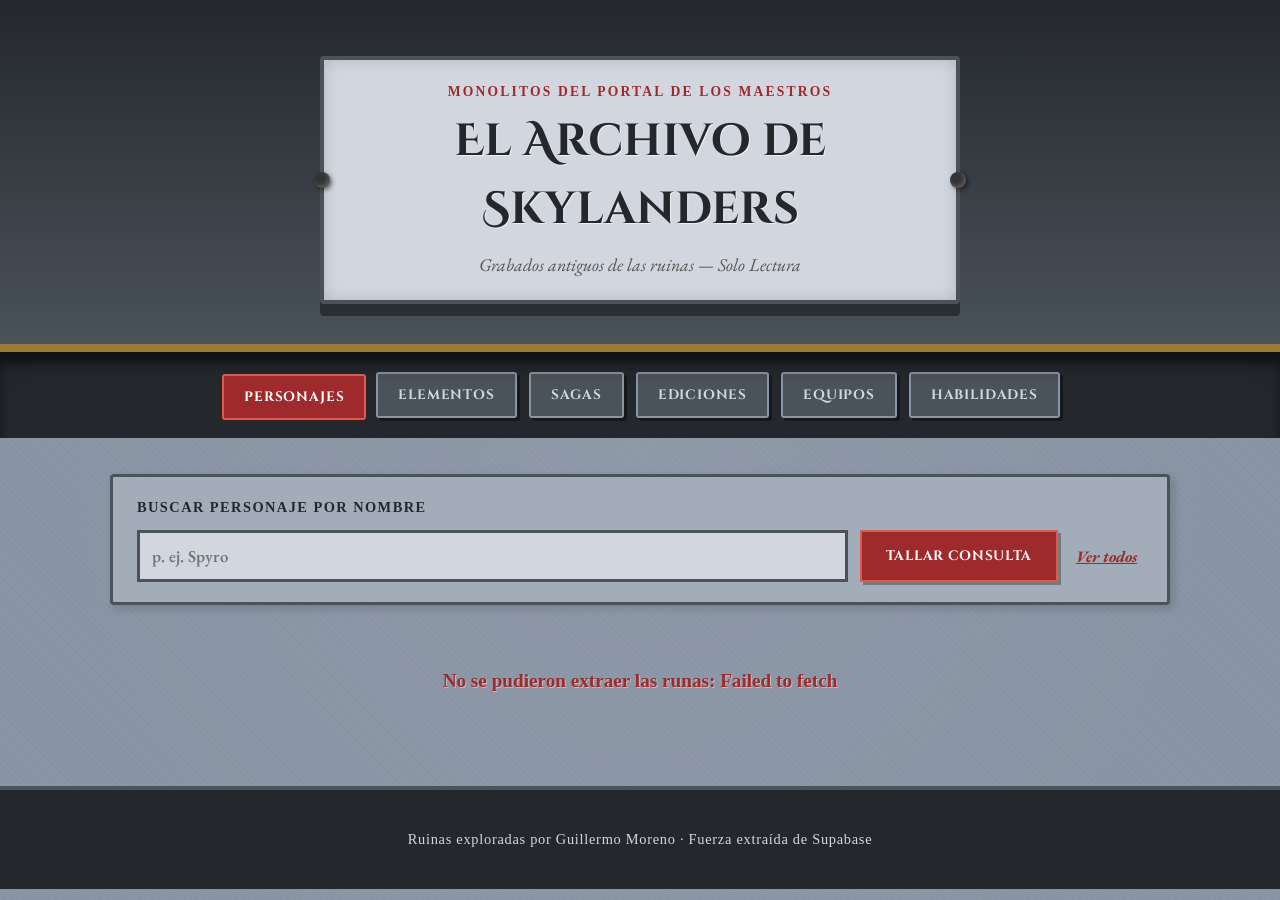
==== index.html @ 1207cf17 "Fix de los scripts" ====
<!DOCTYPE html>
<html lang="es">
<head>
<meta charset="UTF-8">
<meta name="viewport" content="width=device-width, initial-scale=1.0">
<title>El Archivo de Skylanders</title>
<link rel="preconnect" href="https://fonts.googleapis.com">
<link href="https://fonts.googleapis.com/css2?family=Cinzel:wght@500;700;900&family=Cinzel+Decorative:wght@700&family=EB+Garamond:ital,wght@0,400;0,600;1,400&family=IM+Fell+English+SC&display=swap" rel="stylesheet">
<link rel="stylesheet" href="./css/style.css">
<script src="js/script.js" type="text/javascript" defer></script>
</head>
<body>

  <header class="banner">
    <div class="chain chain-left"></div>
    <div class="chain chain-right"></div>
    <div class="sign">
      <p class="eyebrow">Monolitos del Portal de los Maestros</p>
      <h1>El Archivo de Skylanders</h1>
      <p class="subtitle">Grabados antiguos de las ruinas — Solo Lectura</p>
    </div>
  </header>

  <nav class="tablets" id="tablets"></nav>

  <main class="scroll-area">
    <section class="search-bar">
      <p class="search-label" id="searchLabel">Buscar en el archivo por nombre</p>
      <div class="search-controls">
        <input type="text" id="searchInput" placeholder="p. ej. Spyro">
        <button id="searchBtn" class="seal-btn">
          <span>Tallar Consulta</span>
        </button>
        <button id="clearBtn" class="link-btn">Ver todos</button>
      </div>
    </section>

    <section id="statusArea" class="status-area" hidden></section>

    <section id="cardGrid" class="card-grid"></section>
  </main>

  <footer class="footer">
    <p>Ruinas exploradas por Guillermo Moreno · Fuerza extraída de Supabase</p>
  </footer>

</body>
</html>
---- css/style.css ----
:root{
  --piedra-clara: #D2D7DF;
  --piedra-mediana: #8A95A5;
  --granito: #4A525A;
  --roca-oscura: #24282C;
  --lava: #9E2A2B;
  --lava-brillante: #E05A47;
  --oro-antiguo: #9A7B32;
  --sombra-pesada: rgba(15, 17, 19, 0.6);
}

*{ box-sizing: border-box; }

html, body{
  margin:0;
  padding:0;
  min-height:100%;
}

body{
  /* Efecto sutil de piedra rugosa de fondo */
  background:
    radial-gradient(circle at 50% 50%, rgba(255,255,255,0.05), transparent 80%),
    repeating-linear-gradient(45deg, rgba(0,0,0,0.02) 0px, rgba(0,0,0,0.02) 2px, transparent 2px, transparent 4px),
    var(--piedra-mediana);
  background-attachment: fixed;
  color: var(--roca-oscura);
  font-family: 'EB Garamond', serif;
  font-size: 18px;
  line-height: 1.5;
}

@media (prefers-reduced-motion: reduce){
  *{ animation-duration: 0.001ms !important; transition-duration: 0.001ms !important; }
}

/* ---------- Banner Estilo Monolito ---------- */
.banner{
  position: relative;
  display:flex;
  justify-content:center;
  padding: 56px 20px 40px;
  background: linear-gradient(180deg, var(--roca-oscura) 0%, var(--granito) 100%);
  border-bottom: 8px solid var(--oro-antiguo);
  box-shadow: 0 10px 20px var(--sombra-pesada);
}

.sign{
  background: var(--piedra-clara);
  border: 4px solid var(--granito);
  border-radius: 4px;
  box-shadow: 0 12px 0 rgba(0,0,0,0.4), inset 0 0 15px rgba(0,0,0,0.15);
  padding: 22px 48px;
  text-align:center;
  max-width: 640px;
  position:relative;
}

/* Detalles de remaches de hierro a los lados */
.sign::before, .sign::after{
  content:"";
  position:absolute;
  top:calc(50% - 8px);
  width:16px;
  height:16px;
  background: #333;
  border-radius:50%;
  box-shadow: inset -2px -2px 4px rgba(255,255,255,0.2), 2px 2px 4px rgba(0,0,0,0.5);
}
.sign::before{ left:-10px; }
.sign::after{ right:-10px; }

.eyebrow{
  font-family:'IM Fell English SC', serif;
  letter-spacing: 0.16em;
  text-transform: uppercase;
  font-size: 0.85rem;
  color: var(--lava);
  font-weight: bold;
  margin: 0 0 6px;
}

.sign h1{
  font-family:'Cinzel Decorative', serif;
  font-size: clamp(1.8rem, 4vw, 2.8rem);
  margin: 0 0 8px;
  color: var(--roca-oscura);
  text-shadow: 1px 1px 0px rgba(255,255,255,0.6);
}

.subtitle{
  margin:0;
  font-style: italic;
  color: #555;
}

/* ---------- Bloques de navegación (Piedras rústicas) ---------- */
.tablets{
  display:flex;
  flex-wrap: wrap;
  justify-content:center;
  gap: 12px;
  padding: 20px 16px;
  background: var(--roca-oscura);
  box-shadow: inset 0 10px 10px rgba(0,0,0,0.5);
}

.tablet-btn{
  font-family:'Cinzel', serif;
  font-weight:700;
  font-size: 0.85rem;
  letter-spacing: 0.06em;
  text-transform: uppercase;
  color: var(--piedra-clara);
  background: var(--granito);
  border: 2px solid var(--piedra-mediana);
  border-radius: 3px;
  padding: 12px 20px;
  cursor:pointer;
  box-shadow: 3px 3px 0px rgba(0,0,0,0.4);
  transition: all 0.1s ease;
}

.tablet-btn:hover{ 
  background: #5b656f;
  color: #fff;
}

.tablet-btn:focus-visible{
  outline: 3px solid var(--lava-brillante);
  outline-offset: 2px;
}

.tablet-btn.active{
  background: var(--lava);
  color: #fff;
  border-color: var(--lava-brillante);
  transform: translate(2px, 2px);
  box-shadow: 0px 0px 0px transparent;
}

/* ---------- Área de Monolitos / Tarjetas ---------- */
.scroll-area{
  max-width: 1100px;
  margin: 0 auto;
  padding: 36px 20px 60px;
}

.search-bar{
  background: #A3ADB9;
  border: 3px solid var(--granito);
  box-shadow: 4px 4px 10px rgba(0,0,0,0.15);
  padding: 20px 24px;
  margin-bottom: 32px;
  border-radius: 4px;
}

.search-label{
  font-family:'IM Fell English SC', serif;
  text-transform: uppercase;
  letter-spacing: 0.1em;
  font-size: 0.9rem;
  color: var(--roca-oscura);
  font-weight: bold;
  margin: 0 0 12px;
}

.search-controls{
  display:flex;
  flex-wrap: wrap;
  gap: 12px;
}

#searchInput{
  flex: 1 1 200px;
  font-family:'EB Garamond', serif;
  font-size: 1.05rem;
  padding: 12px;
  border: 3px solid var(--granito);
  background: var(--piedra-clara);
  color: var(--roca-oscura);
  font-weight: 600;
}

#searchInput:focus-visible{
  outline: 3px solid var(--lava-brillante);
  outline-offset: 1px;
}

.seal-btn{
  font-family:'Cinzel', serif;
  font-weight:700;
  letter-spacing: 0.05em;
  text-transform: uppercase;
  font-size: 0.85rem;
  background: var(--lava);
  color: #fff;
  border: 2px solid var(--lava-brillante);
  padding: 12px 24px;
  cursor:pointer;
  box-shadow: 3px 3px 0 rgba(0,0,0,0.3);
  transition: transform 0.05s ease, box-shadow 0.05s ease;
}

.seal-btn:active{ 
  transform: translate(2px, 2px);
  box-shadow: 0 0 0 transparent;
}
.seal-btn:focus-visible{ outline: 3px solid var(--lava-brillante); outline-offset: 2px; }

.link-btn{
  background:none;
  border: none;
  font-family:'EB Garamond', serif;
  font-style: italic;
  font-weight: bold;
  color: var(--lava);
  text-decoration: underline;
  cursor:pointer;
  font-size: 1rem;
}
.link-btn:hover{ color: var(--roca-oscura); }

/* ---------- Estado ---------- */
.status-area{
  text-align:center;
  padding: 30px;
  font-family:'IM Fell English SC', serif;
  font-size: 1.2rem;
  color: var(--roca-oscura);
  text-shadow: 1px 1px 0 rgba(255,255,255,0.4);
}

.status-area.error{ color: var(--lava); font-weight: bold; }

/* ---------- Bloques / Tarjetas de Piedra ---------- */
.card-grid{
  display:grid;
  grid-template-columns: repeat(auto-fill, minmax(280px, 1fr));
  gap: 24px;
}

.card{
  background: var(--piedra-clara);
  border: 3px solid var(--granito);
  box-shadow: 8px 8px 0px var(--roca-oscura);
  border-radius: 2px;
  padding: 20px;
  position: relative;
  transition: transform 0.2s ease;
}

.card:hover {
  transform: translateY(-4px);
}

.card-id{
  font-family:'IM Fell English SC', serif;
  font-size: 0.8rem;
  color: #555;
  letter-spacing: 0.08em;
  text-transform: uppercase;
  margin-top: 0;
}

.card-title{
  font-family:'Cinzel', serif;
  font-weight: 900;
  font-size: 1.25rem;
  color: var(--roca-oscura);
  margin: 6px 0 14px;
  border-bottom: 2px dashed var(--granito);
  padding-bottom: 6px;
}

/* Sello redondo incrustado */
.seal{
  position:absolute;
  top: -12px;
  right: -12px;
  width: 46px;
  height: 46px;
  border-radius: 50%;
  border: 3px solid var(--roca-oscura);
  display:flex;
  align-items:center;
  justify-content:center;
  font-size: 1.3rem;
  box-shadow: 2px 4px 6px rgba(0,0,0,0.4);
}

.card-meta{
  font-size: 0.95rem;
  color: #3d4349;
  margin: 5px 0;
}

.card-meta b{ color: var(--roca-oscura); }

.card-quote{
  font-style: italic;
  border-left: 4px solid var(--lava);
  padding-left: 12px;
  margin: 14px 0;
  color: #701c1d;
  background: rgba(0, 0, 0, 0.03);
  padding: 6px 6px 6px 12px;
}

.card-desc{
  font-size: 0.95rem;
  margin-top: 10px;
  color: #2b3035;
}

.card-desc.collapsed{
  display:-webkit-box;
  -webkit-line-clamp: 3;
  -webkit-box-orient: vertical;
  overflow:hidden;
}

.expand-btn{
  background:none;
  border:none;
  color: var(--lava);
  font-family:'EB Garamond', serif;
  font-style: italic;
  font-weight: bold;
  cursor:pointer;
  padding: 6px 0 0 0;
  font-size: 0.9rem;
}
.expand-btn:hover { color: var(--roca-oscura); }

/* ---------- Footer ---------- */
.footer{
  text-align:center;
  font-family:'IM Fell English SC', serif;
  font-size: 0.9rem;
  letter-spacing: 0.05em;
  color: var(--piedra-clara);
  background: var(--roca-oscura);
  padding: 24px;
  border-top: 4px solid var(--granito);
}
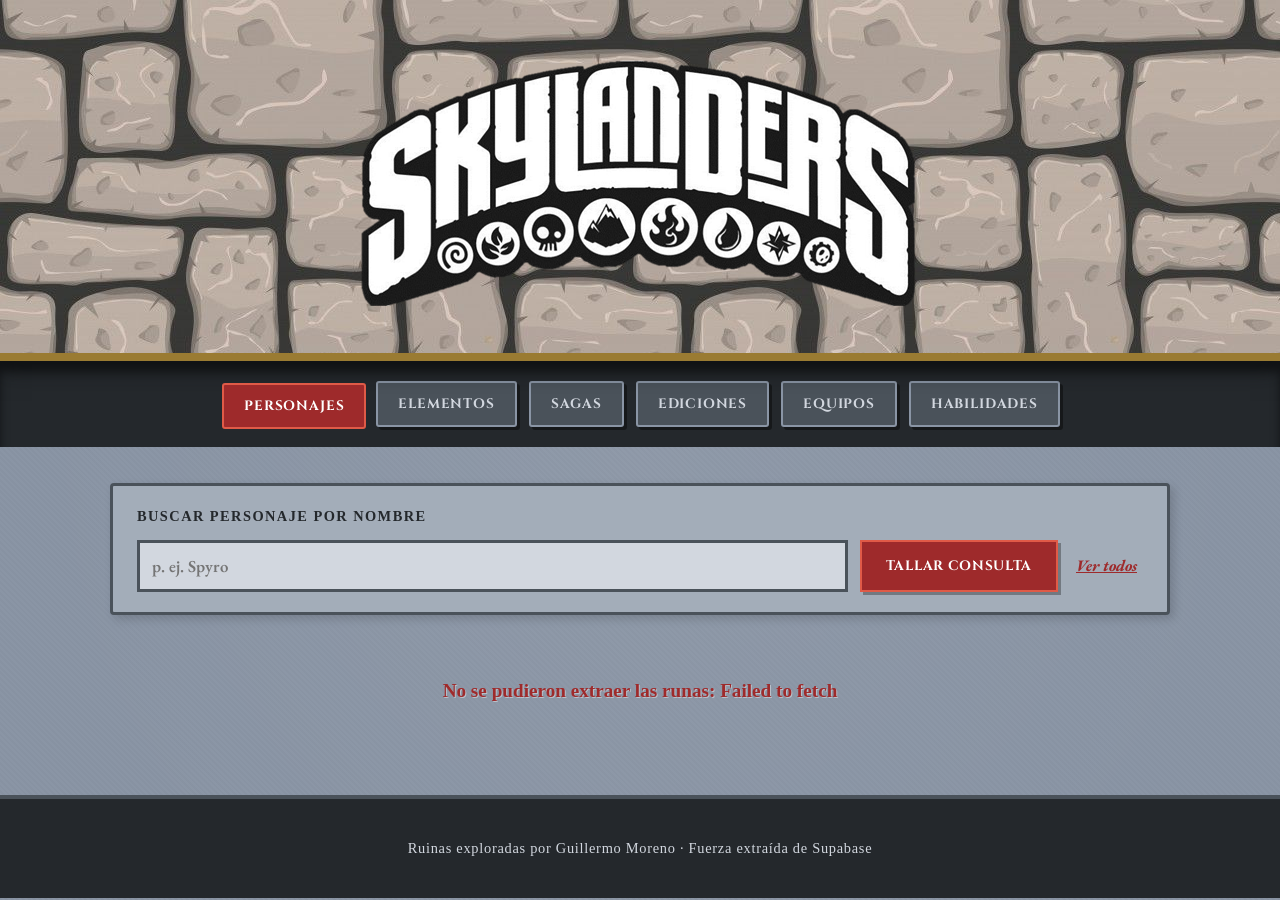
==== commit 80115cfb: "Cabecera mejorada" ====
--- a/index.html
+++ b/index.html
@@ -12,13 +12,14 @@
 <body>
 
   <header class="banner">
-    <div class="chain chain-left"></div>
+    <img src="img/skylanders_logo.png">
+    <!-- <div class="chain chain-left"></div>
     <div class="chain chain-right"></div>
     <div class="sign">
       <p class="eyebrow">Monolitos del Portal de los Maestros</p>
       <h1>El Archivo de Skylanders</h1>
       <p class="subtitle">Grabados antiguos de las ruinas — Solo Lectura</p>
-    </div>
+    </div> -->
   </header>
 
   <nav class="tablets" id="tablets"></nav>
--- a/css/style.css
+++ b/css/style.css
@@ -40,9 +40,16 @@
   display:flex;
   justify-content:center;
   padding: 56px 20px 40px;
-  background: linear-gradient(180deg, var(--roca-oscura) 0%, var(--granito) 100%);
+  background-image: url('../img/rocks.jpg');
+  /*background: linear-gradient(180deg, var(--roca-oscura) 0%, var(--granito) 100%);*/
   border-bottom: 8px solid var(--oro-antiguo);
   box-shadow: 0 10px 20px var(--sombra-pesada);
+}
+@media (max-width:750px) {
+  .banner > img{
+    transform: scale(0.5);
+  }
+  
 }
 
 .sign{
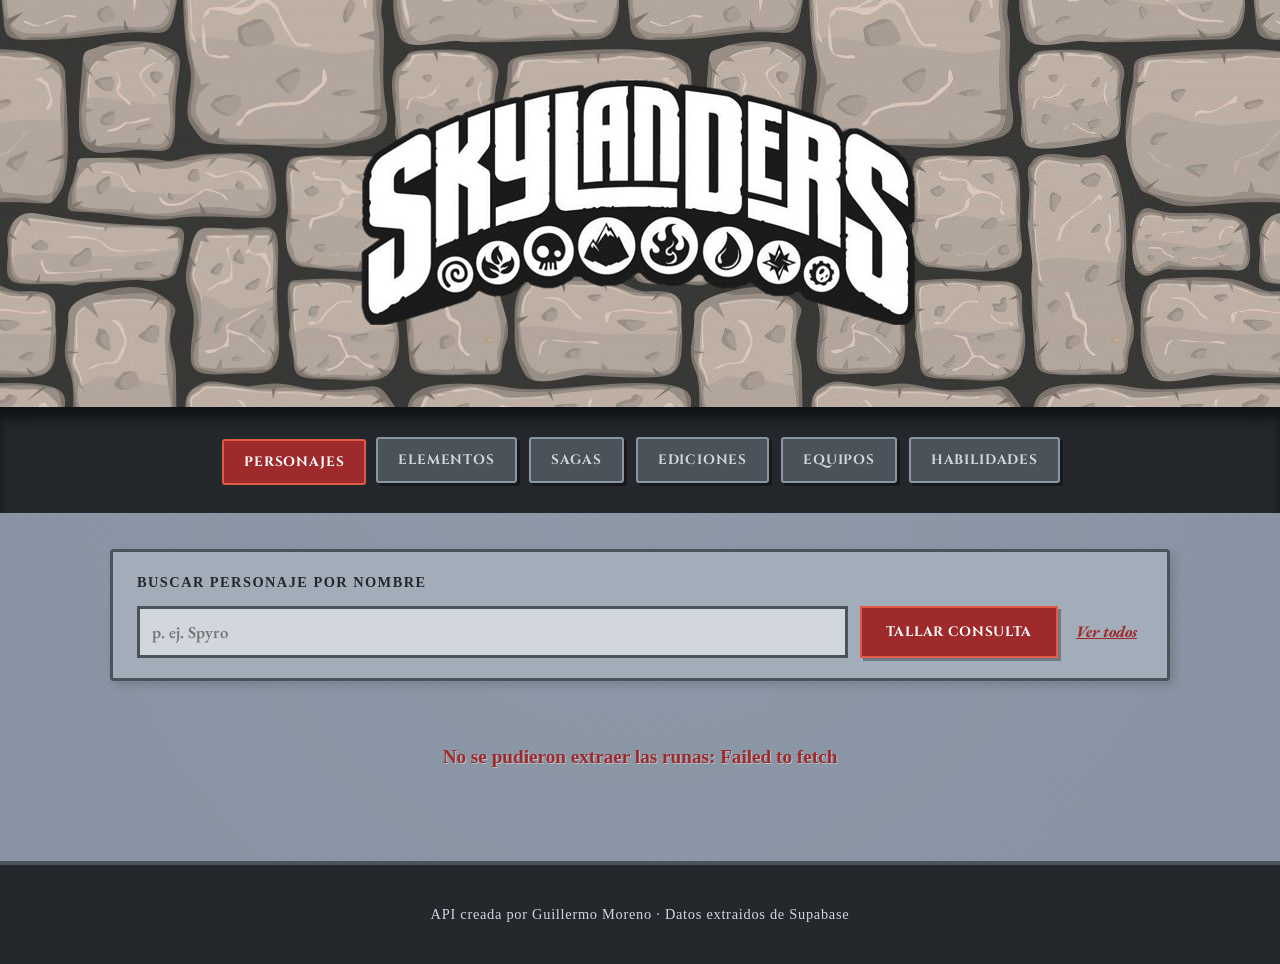
==== commit fdb82b77: "Update index.html" ====
--- a/index.html
+++ b/index.html
@@ -42,8 +42,8 @@
   </main>
 
   <footer class="footer">
-    <p>Ruinas exploradas por Guillermo Moreno · Fuerza extraída de Supabase</p>
+    <p>API creada por Guillermo Moreno · Datos extraidos de Supabase</p>
   </footer>
 
 </body>
-</html>+</html>
--- a/css/style.css
+++ b/css/style.css
@@ -39,10 +39,10 @@
   position: relative;
   display:flex;
   justify-content:center;
-  padding: 56px 20px 40px;
+  padding: 75px 20px 75px;
   background-image: url('../img/rocks.jpg');
-  /*background: linear-gradient(180deg, var(--roca-oscura) 0%, var(--granito) 100%);*/
-  border-bottom: 8px solid var(--oro-antiguo);
+  /*background: linear-gradient(180deg, var(--roca-oscura) 0%, var(--granito) 100%);
+  border-bottom: 8px solid var(--oro-antiguo);*/
   box-shadow: 0 10px 20px var(--sombra-pesada);
 }
 @media (max-width:750px) {
@@ -107,7 +107,7 @@
   flex-wrap: wrap;
   justify-content:center;
   gap: 12px;
-  padding: 20px 16px;
+  padding: 30px 16px;
   background: var(--roca-oscura);
   box-shadow: inset 0 10px 10px rgba(0,0,0,0.5);
 }
@@ -241,11 +241,11 @@
 .status-area.error{ color: var(--lava); font-weight: bold; }
 
 /* ---------- Bloques / Tarjetas de Piedra ---------- */
-.card-grid{
+/*.card-grid{
   display:grid;
   grid-template-columns: repeat(auto-fill, minmax(280px, 1fr));
   gap: 24px;
-}
+}*/
 
 .card{
   background: var(--piedra-clara);
@@ -350,4 +350,45 @@
   background: var(--roca-oscura);
   padding: 24px;
   border-top: 4px solid var(--granito);
-}+}
+
+/* ----- TEST JSON --------*/
+/* Contenedor principal del JSON */
+.json-pre-container {
+  text-align: left;
+  background-color: #1e1e1e; /* Fondo oscuro tipo editor */
+  color: #abb2bf;           /* Color por defecto para llaves y corchetes [] {} */
+  padding: 20px;
+  border-radius: 8px;
+  overflow-x: auto;
+  font-family: 'Courier New', Courier, monospace;
+  font-size: 14px;
+  line-height: 1.5;
+  margin: 0;
+  width: 100%;
+  box-sizing: border-box;
+  border: 1px solid #333;
+}
+
+/* Colores para el resaltado de sintaxis */
+.json-key {
+  color: #e06c75; /* Rojo/Rosado suave para las propiedades/claves */
+  font-weight: bold;
+}
+
+.json-string {
+  color: #98c379; /* Verde para los textos/valores string */
+}
+
+.json-number {
+  color: #d19a66; /* Naranja para los IDs y números */
+}
+
+.json-boolean {
+  color: #56b6c2; /* Cyan para los booleanos (true/false) */
+}
+
+.json-null {
+  color: #7f848e; /* Gris para los campos nulos */
+  font-style: italic;
+}
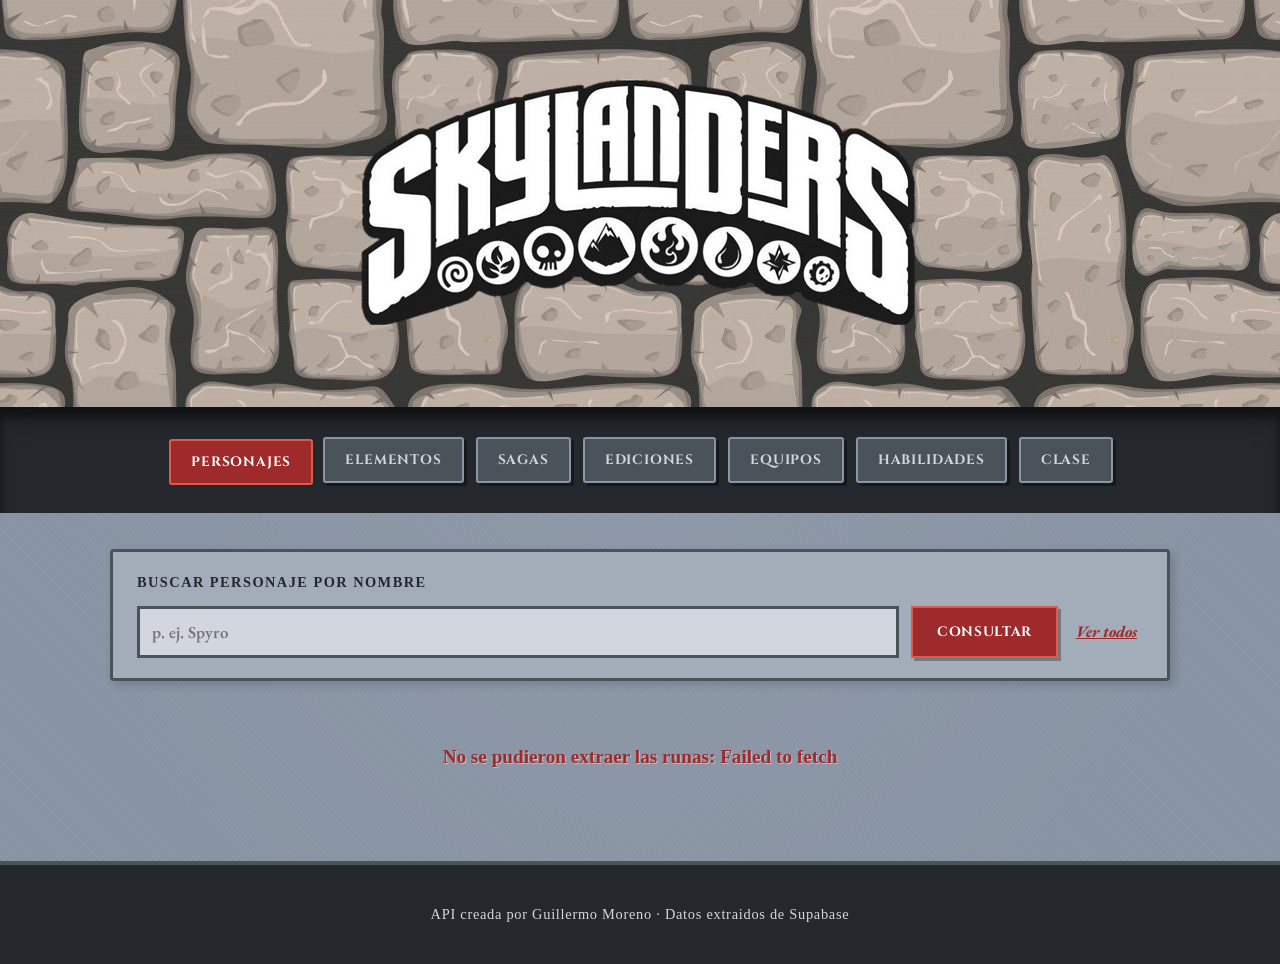
==== commit a22729c9: "Update index.html" ====
--- a/index.html
+++ b/index.html
@@ -3,7 +3,8 @@
 <head>
 <meta charset="UTF-8">
 <meta name="viewport" content="width=device-width, initial-scale=1.0">
-<title>El Archivo de Skylanders</title>
+<title>Skylanders API</title>
+<link href="img/skylanders_logo.png" rel="icon">
 <link rel="preconnect" href="https://fonts.googleapis.com">
 <link href="https://fonts.googleapis.com/css2?family=Cinzel:wght@500;700;900&family=Cinzel+Decorative:wght@700&family=EB+Garamond:ital,wght@0,400;0,600;1,400&family=IM+Fell+English+SC&display=swap" rel="stylesheet">
 <link rel="stylesheet" href="./css/style.css">
@@ -30,7 +31,7 @@
       <div class="search-controls">
         <input type="text" id="searchInput" placeholder="p. ej. Spyro">
         <button id="searchBtn" class="seal-btn">
-          <span>Tallar Consulta</span>
+          <span>Consultar</span>
         </button>
         <button id="clearBtn" class="link-btn">Ver todos</button>
       </div>
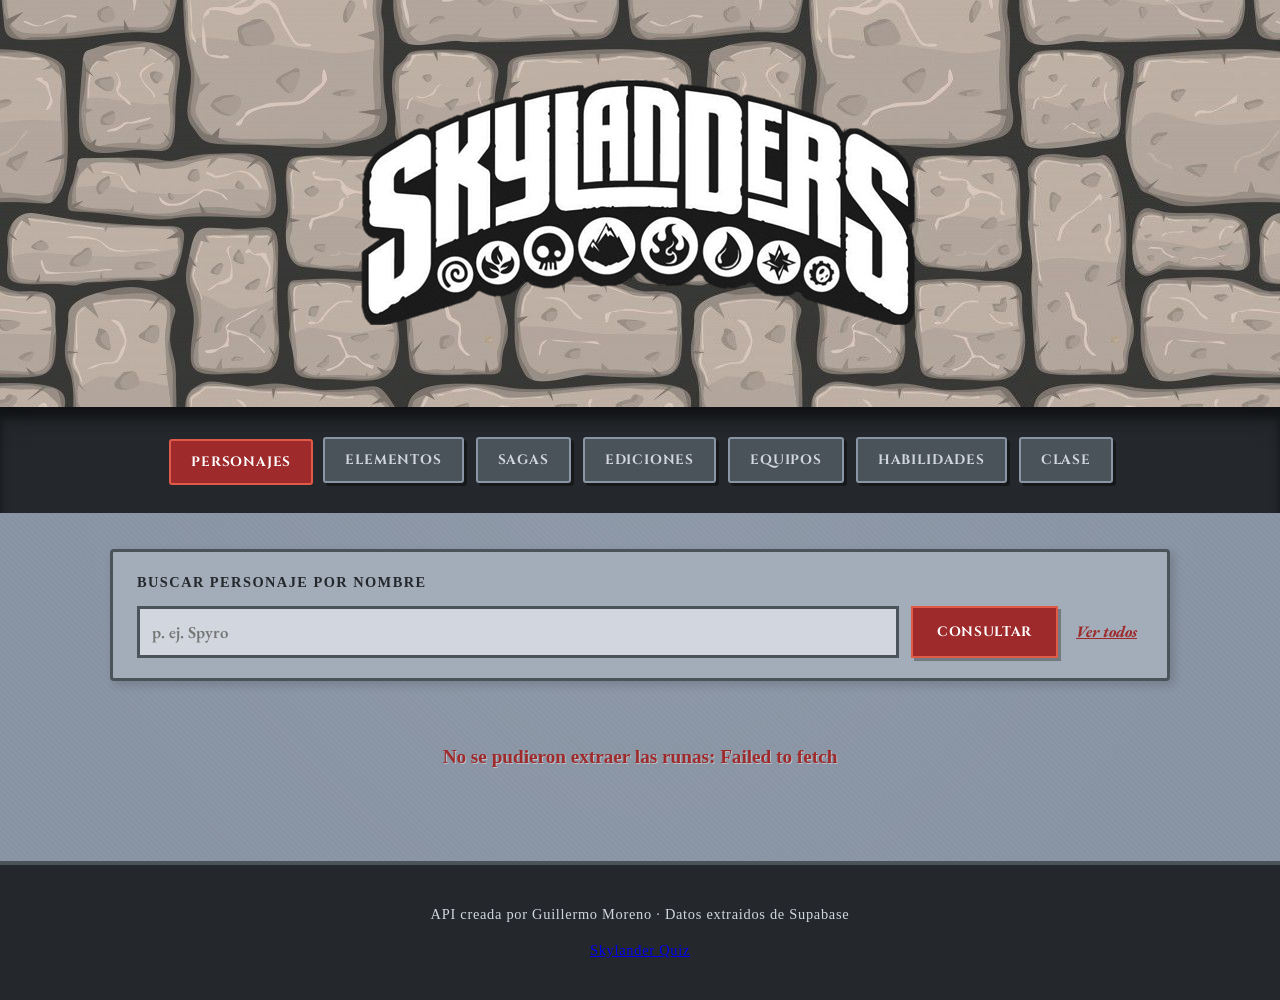
==== commit 929c637a: "Update index.html" ====
--- a/index.html
+++ b/index.html
@@ -44,6 +44,7 @@
 
   <footer class="footer">
     <p>API creada por Guillermo Moreno · Datos extraidos de Supabase</p>
+    <p><a href="https://programoreno.github.io/skaquinator" target="_blank">Skylander Quiz</a></p>
   </footer>
 
 </body>
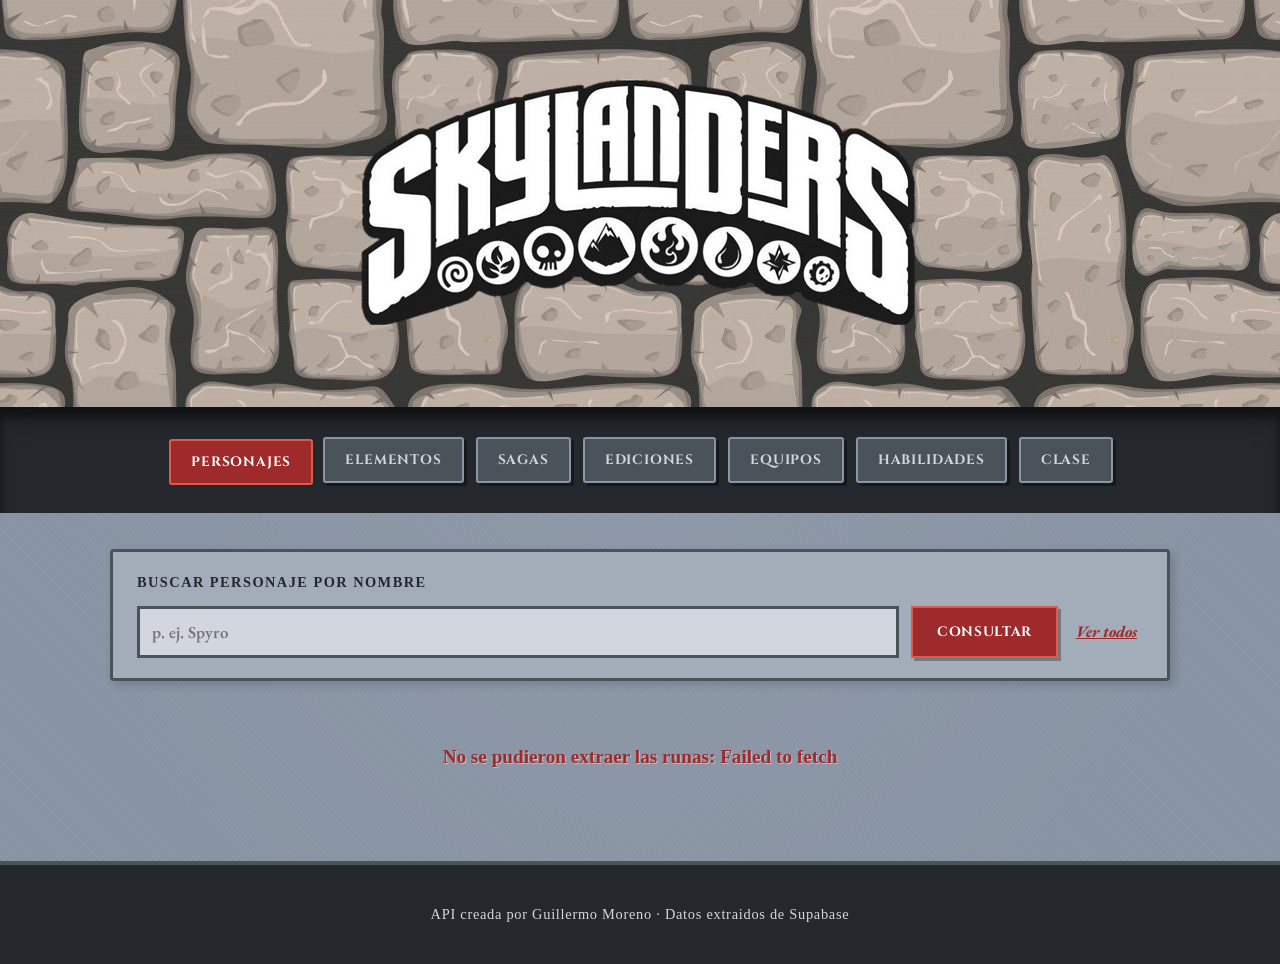
==== commit c0f3f0d8: "Update index.html" ====
--- a/index.html
+++ b/index.html
@@ -44,7 +44,6 @@
 
   <footer class="footer">
     <p>API creada por Guillermo Moreno · Datos extraidos de Supabase</p>
-    <p><a href="https://programoreno.github.io/skaquinator" target="_blank">Skylander Quiz</a></p>
   </footer>
 
 </body>
